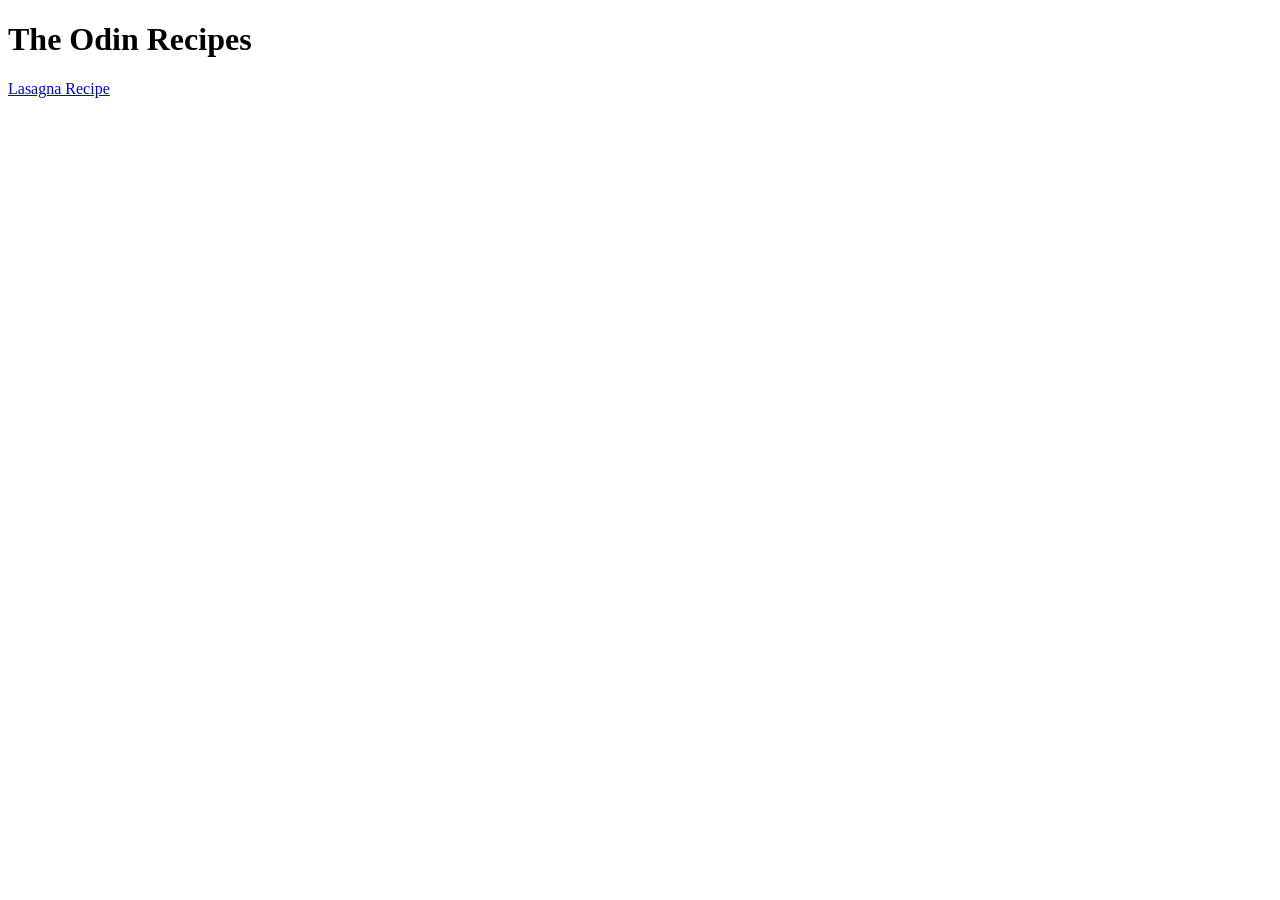
==== index.html @ 92847774 "Add index.html with headings" ====
<!DOCTYPE html>
<html lang="en">
<head>
    <meta charset="UTF-8">
    <meta name="viewport" content="width=device-width, initial-scale=1.0">
    <title>The odin recipes</title>
</head>
<body>
    <h1>The Odin Recipes</h1>
    <a href="recipes/lasagna.html">Lasagna Recipe</a>
</body>
</html>
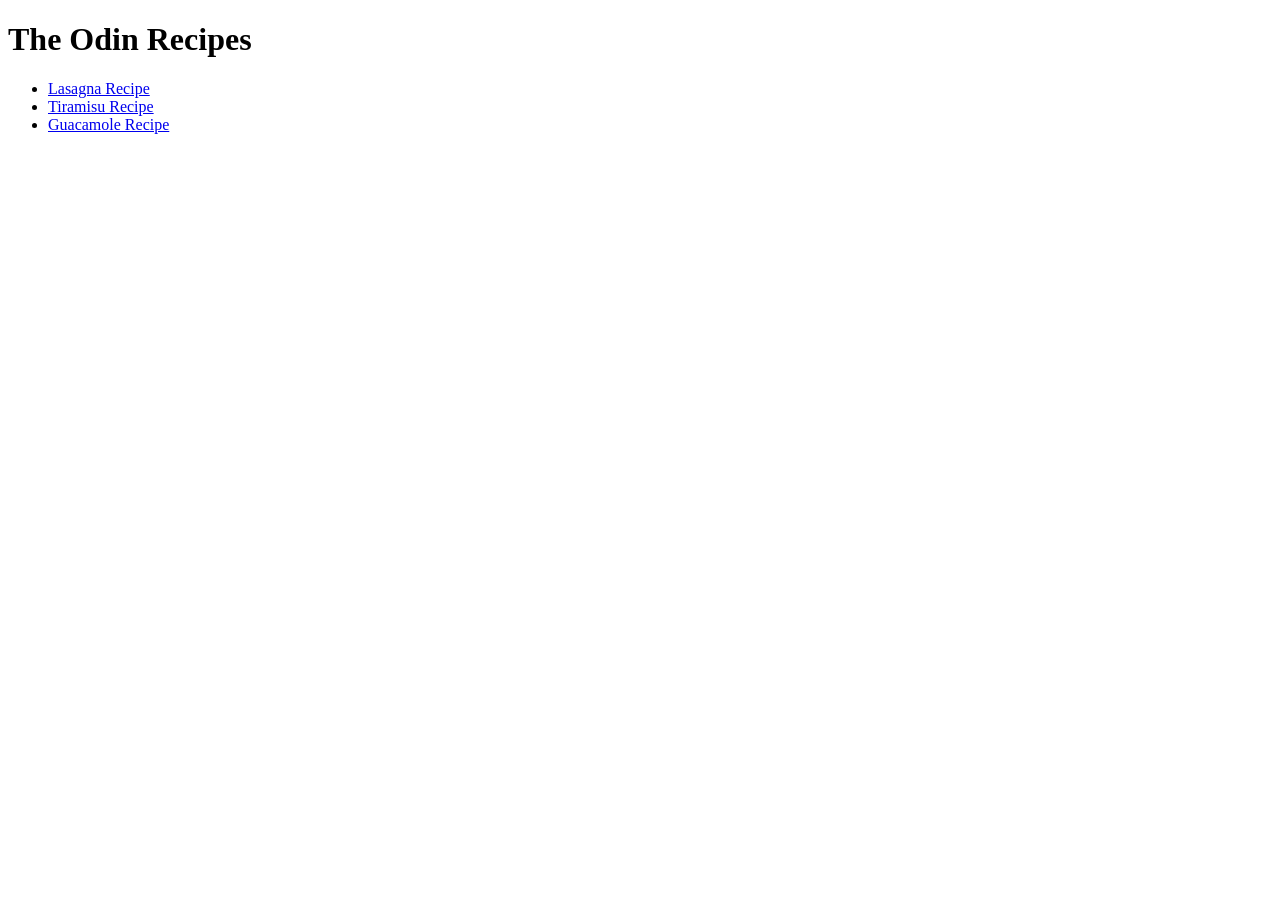
==== commit 4add2dd1: "Add recipe links list to homepage" ====
--- a/index.html
+++ b/index.html
@@ -7,6 +7,10 @@
 </head>
 <body>
     <h1>The Odin Recipes</h1>
-    <a href="recipes/lasagna.html">Lasagna Recipe</a>
+    <ul>
+        <li><a href="recipes/lasagna.html" target="_blank">Lasagna Recipe</a></li>
+        <li><a href="recipes/tiramisu.html" target="_blank">Tiramisu Recipe</a></li>
+        <li><a href="recipes/guacamole.html" target="_blank">Guacamole Recipe</a></li>
+    </ul>
 </body>
 </html>
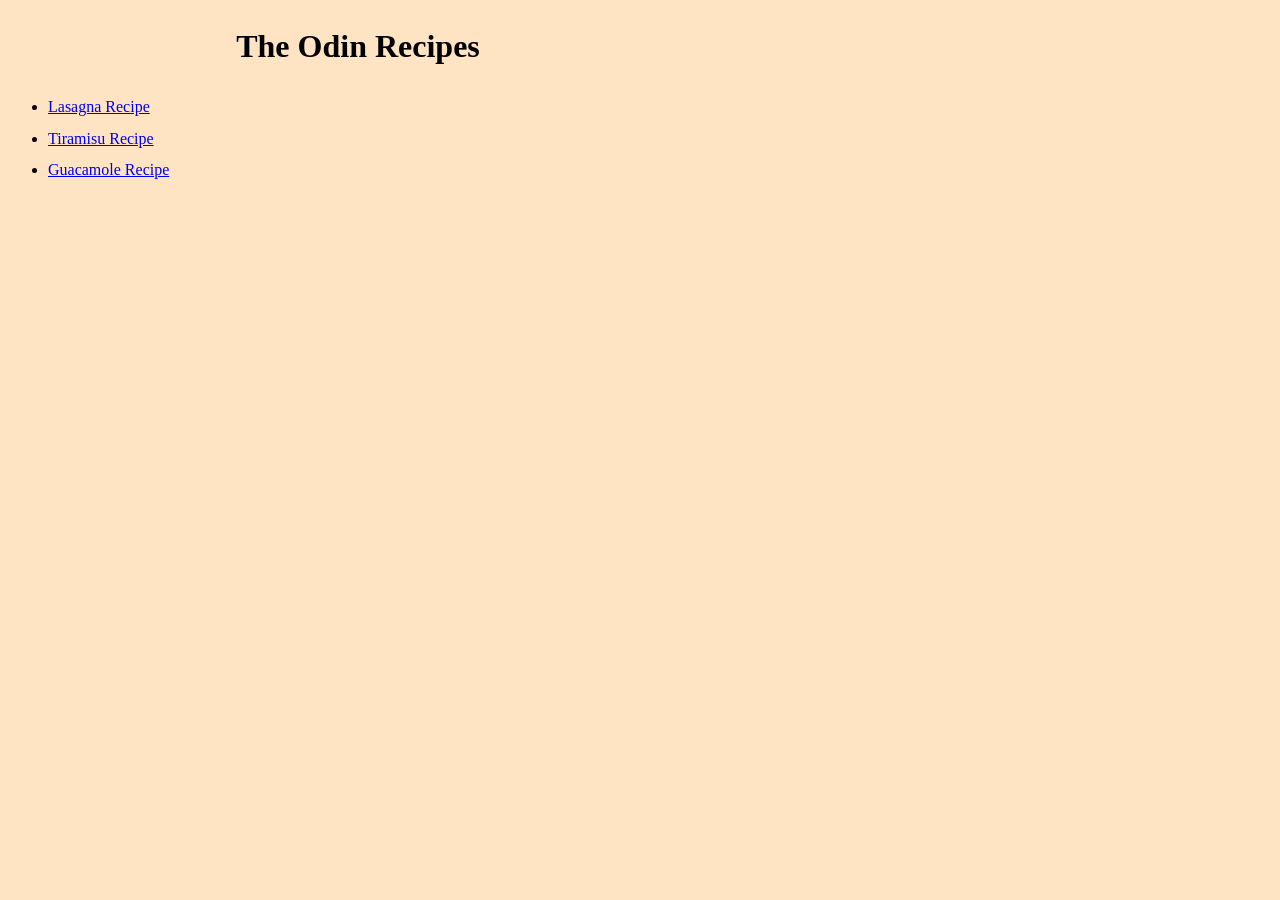
==== commit 2709af4a: "Add external stylesheet and basic styling" ====
--- a/index.html
+++ b/index.html
@@ -4,6 +4,7 @@
     <meta charset="UTF-8">
     <meta name="viewport" content="width=device-width, initial-scale=1.0">
     <title>The odin recipes</title>
+    <link rel="stylesheet" href="style.css">
 </head>
 <body>
     <h1>The Odin Recipes</h1>
--- a/style.css
+++ b/style.css
@@ -0,0 +1,70 @@
+*{
+    box-sizing: border-box;
+}
+
+body{
+    font-family: Georgia, "Times New Roman", sans-serif;
+    background-color: bisque;
+    line-height: 1.6;
+    max-width: 700px;
+}
+.lasagna{
+    background-color: darksalmon;
+}
+.tiramisu{
+    background-color:brown;
+    color:white;
+}
+.guacamole{
+    background-color:darkkhaki;
+}
+
+h1{
+    text-align: center;
+}
+
+h2{
+
+    font-size: 20px;
+    color:lightblue;
+    border-bottom: 1px solid black;
+    padding-bottom: 5px;
+
+}
+.home{
+    display: inline-block;
+    border:1px solid black;
+    color:black;
+    padding:6px 16px;
+    border-radius: 4px;
+}
+.homet{
+    display: inline-block;
+    border: 1px solid white;
+    color: white;
+    padding: 6px 16px;
+    border-radius: 4px;
+}
+.home:hover{
+    background-color: darkred;
+    color:white;
+}
+.homet:hover{
+    background-color: beige;
+    color:darkred;
+}
+
+ul li,
+ol li{
+    margin-bottom: 6px;
+}
+
+ol li::marker{
+    font-weight: bold;
+}
+
+img{
+    display: block;
+    margin:16px auto;
+    border-radius: 8px;
+}
